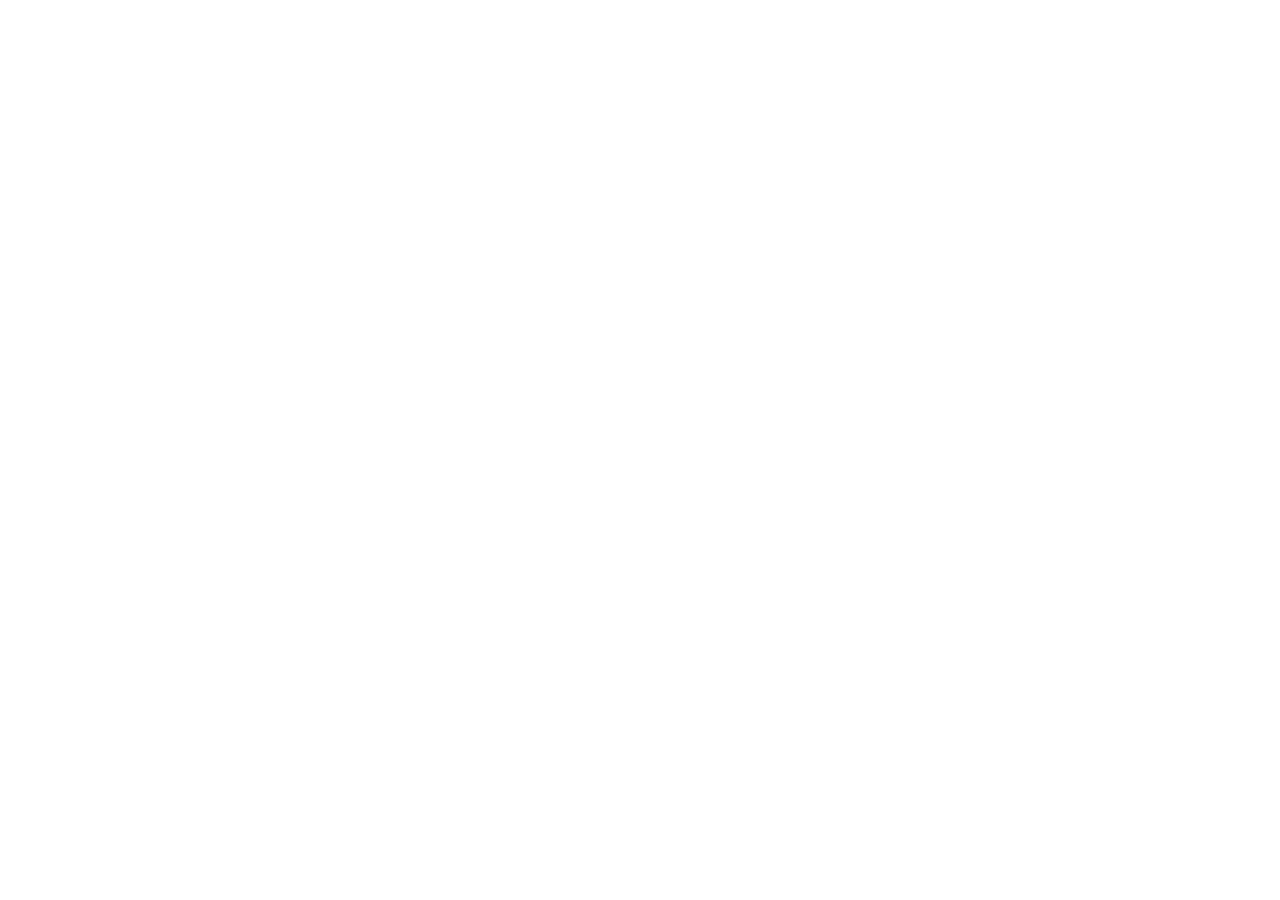
==== contato.html @ b4db962b "Criando estrutura html e pastas" ====
<!DOCTYPE html>
<html lang="pt-br">
<head>
    <meta charset="UTF-8">
    <meta name="viewport" content="width=device-width, initial-scale=1.0">
    <title>Document</title>
    <link rel="stylesheet" href="assets/css/estilo.css">
</head>
<body>
    
</body>
</html>
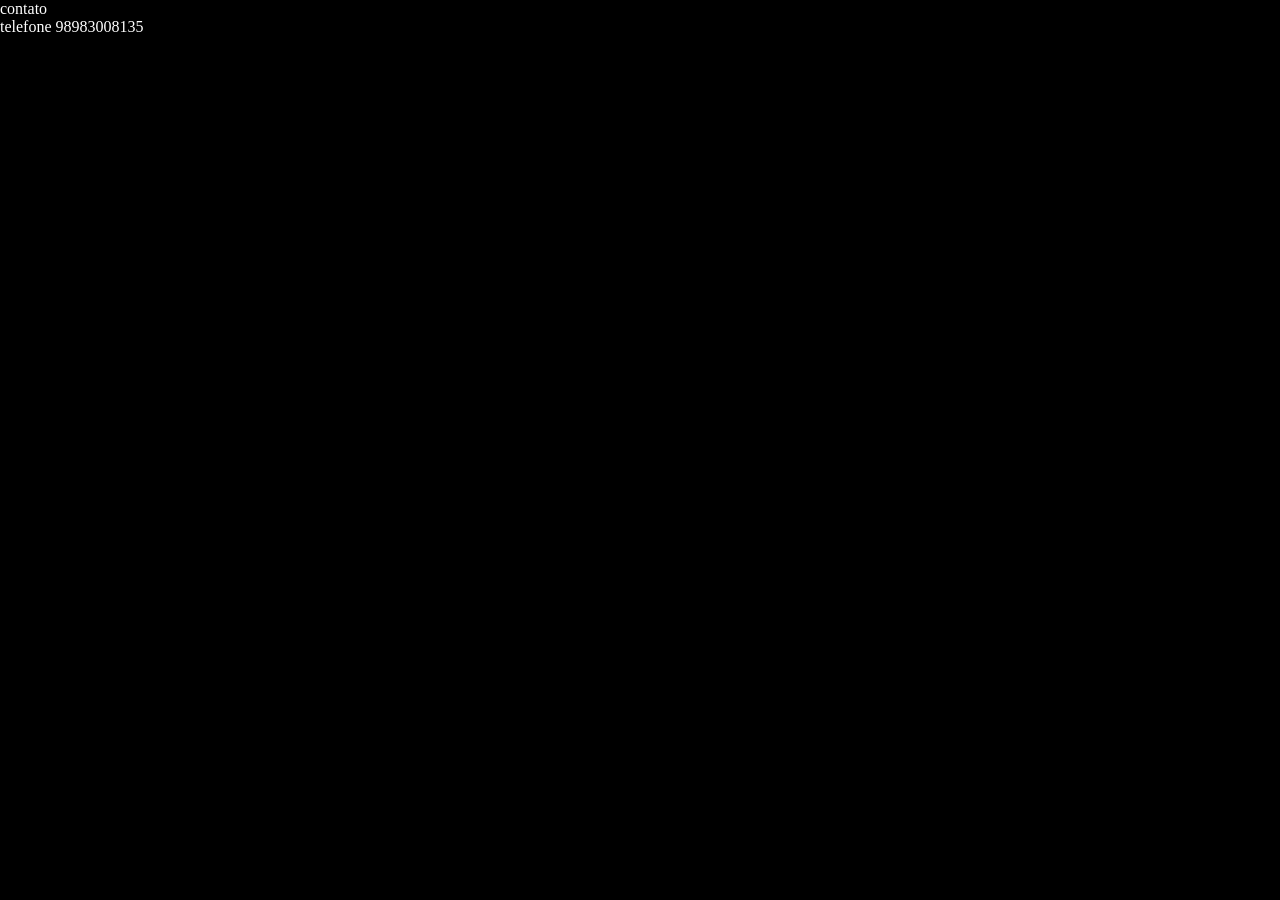
==== commit 9564b7c2: "Adicionando o contato na página contato.html" ====
--- a/contato.html
+++ b/contato.html
@@ -7,6 +7,7 @@
     <link rel="stylesheet" href="assets/css/estilo.css">
 </head>
 <body>
-    
+    <p>contato</p>
+    <p>telefone 98983008135</p>
 </body>
 </html>
--- a/assets/css/estilo.css
+++ b/assets/css/estilo.css
@@ -0,0 +1,11 @@
+*{
+    padding: 0;
+    margin:auto;
+    box-sizing: border-box;
+}
+
+body {
+    background-color: black;
+    color: white;
+    font-size: 16px;
+}
